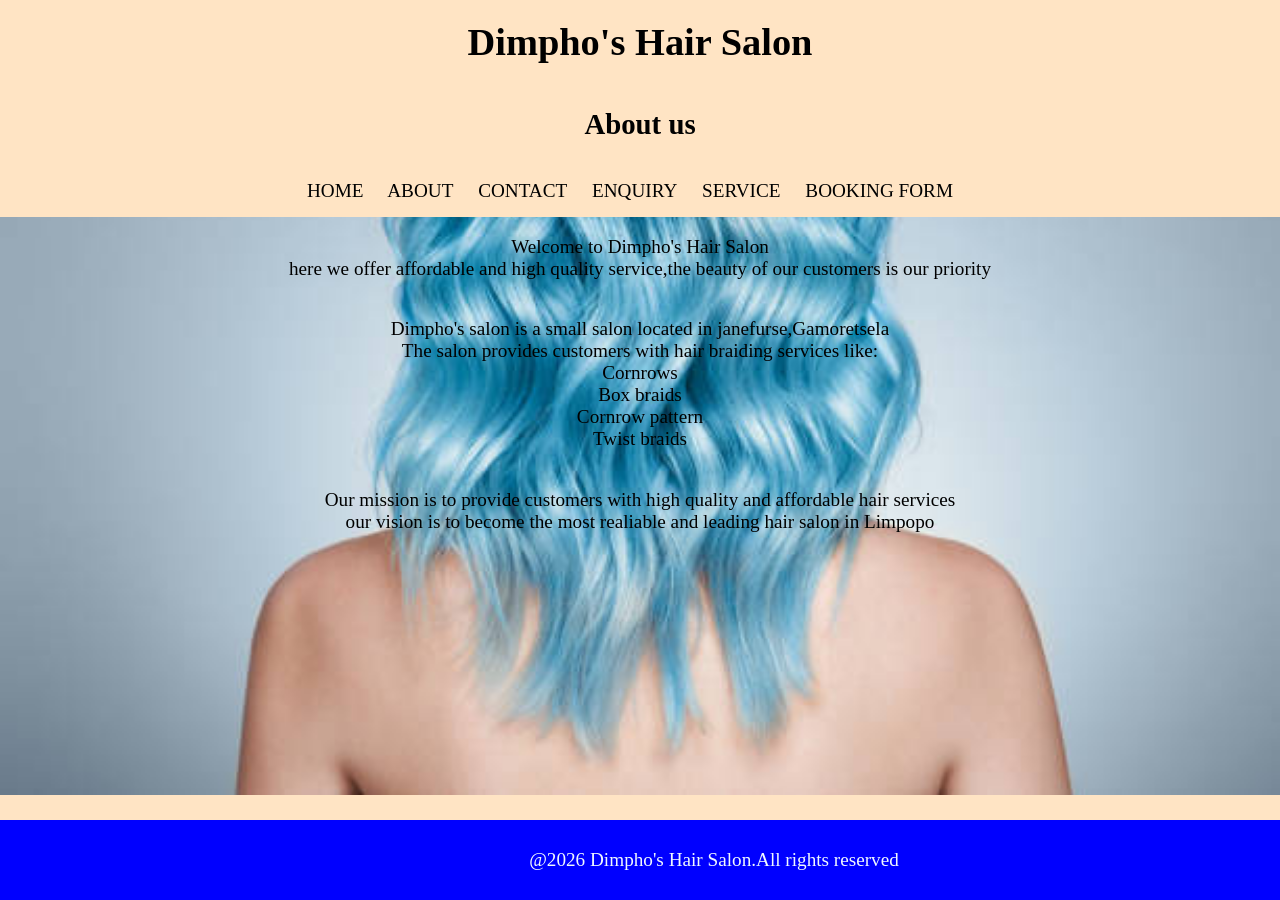
==== About us.html @ 6097954e "Style.CSS" ====
<!DOCTYPE html>
<html lang="en">
<head>
    <meta charset="UTF-8">
    <meta name="viewport" content="width=device-width, initial-scale=1.0">
    <link rel="stylesheet" href="./css/style.css">
    <title>About us</title>
</head>
<body>
    <header>
    
    <h1> Dimpho's Hair Salon</h1>

    <h2>About us</h2>

    <nav>
    <a href="index.html">HOME</a>
    <a href="About us.html">ABOUT</a>
    <a href="Contact.html">CONTACT</a>
    <a href="Enquiry.html">ENQUIRY</a>
    <a href="Services.html">SERVICE</a>
    <a href="Booking.html">BOOKING FORM</a>
    </nav>
    </header>

    <p>Welcome to Dimpho's Hair Salon<br>here we offer affordable and high quality service,the beauty of our customers is our priority</p>
    <p>Dimpho's salon is a small salon located in janefurse,Gamoretsela<br>The salon provides customers with hair braiding services like:<br>Cornrows<br>Box braids<br>Cornrow pattern<br>Twist braids</p>
    <p>Our mission is to provide customers with high quality and affordable hair services<br>our vision is to become the most realiable and leading hair salon in Limpopo</p>
<footer>
    <p>@2026 Dimpho's Hair Salon.All rights reserved</p>
</footer>
    
    
</body>
</html>
---- css/style.css ----
/* global.css */
body{
    background-image: url("../images/blue\ hair.jpg");
    background-repeat: no-repeat;
    background-size: cover;
    background-position:center;
    background-color: bisque;
    margin: 0%;
    display: flex;
    flex-direction: column;
    min-height: 70vh;
    text-align: center;
    font-size: larger;
}
header{
    background-color: bisque;
}
h1{
    margin: 0;
    padding: 20px;
    color: black;
}
nav{
    padding: 15px;
}
nav a{
    color: black;
    text-decoration: black;
    margin-right: 20px;
}
nav :hover{
    background-color: aliceblue;
}
/* form psge*/
.booking-form{
    width: 200px;
    margin:25px;
    padding: 25px;;
    background-color: purple;
    border-radius: 20%;
    box-shadow: 0 5% 12% pink;

}
/*button */
.booking-form button{
    width: 20px;
    padding: 0%;
    margin-top: 0%;
    background-color: bisque;
    color: black;
    border: none;
    border-radius: 10px;
    cursor: pointer;
    text-decoration: black;
}
/*buttom hover */
.booking-form button:hover{
    background-color: pink;
    transform: scale(1.05);
}
/* footer page */
footer{
    position: fixed;
    bottom: 0%;
    width: 110%;
    background-color: blue;
    color: aliceblue;
    text-align: center;
    padding: 10px;
}
img{
    border-radius: 2px;
    border: 5px solid black;
    box-shadow: 6px 6px 12px black;
    border-radius: 50%;

}
img:hover{
    padding: 10px;
    background-color: blue;
}
img{
    opacity: 0.7;
}
.pic{
    width: 150px;
    border-radius: 2px;
    border: 5x solid black;
    box-shadow: 6px 6px 12px black;
    padding: 10px;
}
.pic:hover{
    transform: scale(1.07);
}
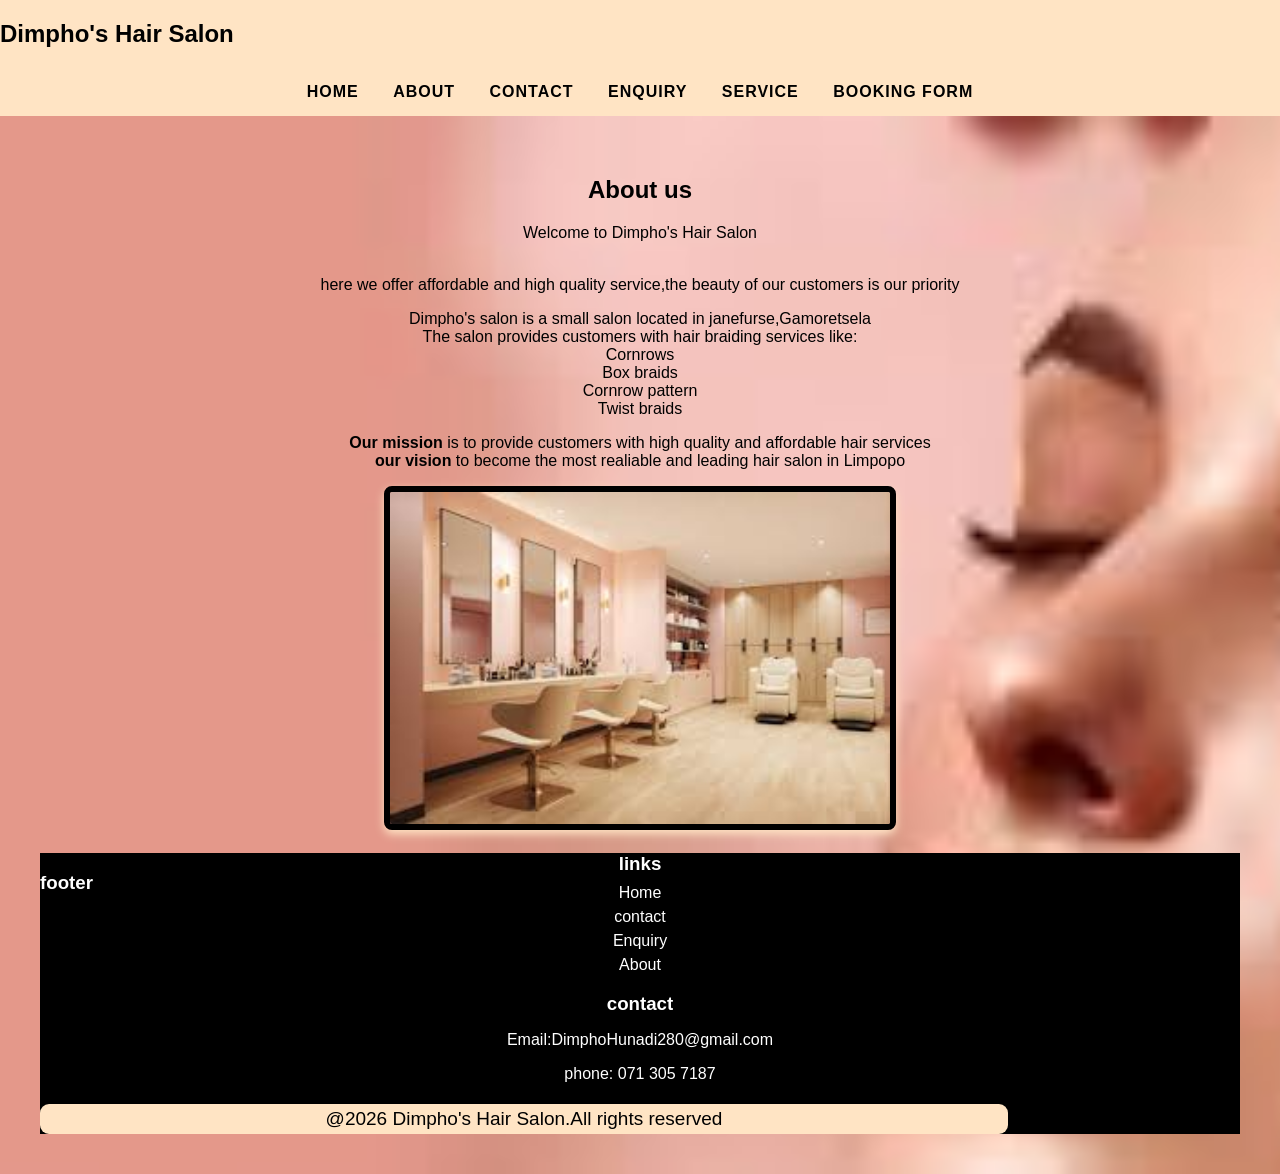
==== commit c6d20783: "style.css" ====
--- a/About us.html
+++ b/About us.html
@@ -8,27 +8,52 @@
 </head>
 <body>
     <header>
-    
-    <h1> Dimpho's Hair Salon</h1>
-
+        <nav>
+     <h1> Dimpho's Hair Salon</h1> <header>
+    <nav>
+    <nav class="navbar">
+        <ul>
+    <li><a href="index.html">HOME</a></li>
+    <li><a href="About us.html">ABOUT</a></li>
+     <li><a href="Contact.html">CONTACT</a></li>
+  <li><a href="Enquiry.html">ENQUIRY</a></li>
+     <li><a href="Services.html">SERVICE</a></li>
+    <li><a href="Booking.html">BOOKING FORM</a></li>
+        </ul>
+    </nav>
+</header>
+    <section class="content">
+        <section class="About-text-side">
+            <div class="About-container">
     <h2>About us</h2>
-
-    <nav>
-    <a href="index.html">HOME</a>
-    <a href="About us.html">ABOUT</a>
-    <a href="Contact.html">CONTACT</a>
-    <a href="Enquiry.html">ENQUIRY</a>
-    <a href="Services.html">SERVICE</a>
-    <a href="Booking.html">BOOKING FORM</a>
-    </nav>
-    </header>
-
-    <p>Welcome to Dimpho's Hair Salon<br>here we offer affordable and high quality service,the beauty of our customers is our priority</p>
+    <p class="intro-text">Welcome to Dimpho's Hair Salon</p><br>here we offer affordable and high quality service,the beauty of our customers is our priority</p>
     <p>Dimpho's salon is a small salon located in janefurse,Gamoretsela<br>The salon provides customers with hair braiding services like:<br>Cornrows<br>Box braids<br>Cornrow pattern<br>Twist braids</p>
-    <p>Our mission is to provide customers with high quality and affordable hair services<br>our vision is to become the most realiable and leading hair salon in Limpopo</p>
+    <p class="mission-text"><strong>Our mission</strong> is to provide customers with high quality and affordable hair services<br><strong>our vision </strong> to become the most realiable and leading hair salon in Limpopo</p>
+    <div class="about-image-side">
+        <img src="./images/background.jpg" alt="inside Dimpho's Hair Salon" class="about-image">
+    </div>
+    </section>
 <footer>
-    <p>@2026 Dimpho's Hair Salon.All rights reserved</p>
-</footer>
+    <footer class="footer">
+        <div class="footer-container">
+            <h3>footer</h3>
+            </div>
+            <div class="footer-column">
+                <h3>links</h3>
+                <a href="#">Home</a>
+                <a href="#">contact</a>
+                <a href="#">Enquiry</a>
+                <a href="#">About</a>
+                </div>
+                <div class="footer-column">
+                    <h3>contact</h3>
+                    <p>Email:DimphoHunadi280@gmail.com</p>
+                    <p>phone: 071 305 7187</p>
+                </div>
+                <div class="bottom">
+    @2026 Dimpho's Hair Salon.All rights reserved
+        </div>
+ </footer>
     
     
 </body>
--- a/css/style.css
+++ b/css/style.css
@@ -1,95 +1,311 @@
-/* global.css */
+/* global page*/
 body{
-    background-image: url("../images/blue\ hair.jpg");
-    background-repeat: no-repeat;
-    background-size: cover;
-    background-position:center;
-    background-color: bisque;
-    margin: 0%;
+    background-color: bisque;
+    color: black;
+    font-family: Arial;
+    margin: 0;
+    padding: 0;
     display: flex;
     flex-direction: column;
-    min-height: 70vh;
-    text-align: center;
-    font-size: larger;
-}
-header{
-    background-color: bisque;
-}
-h1{
+    min-height: 100vh;
+}
+/* header */
+.header{
+    background-color: black;
+    color:black ;
+    text-align: center;
+    padding: 20px;
+}
+.navbar{
+    margin-top: 10px;
+    padding: 15px;
+    text-align: center;
+}
+.navbar ul{
+    list-style: none;
     margin: 0;
-    padding: 20px;
-    color: black;
-}
-nav{
+    padding: 0;
+}
+.navbar li{
+    display: inline;
+    margin: 0 15px;
+}
+.navbar a{
+    color: black;
+    text-decoration: none;
+    font-weight: bolder;
+    letter-spacing: 1px;
+}
+.navbar a:hover{
+    color: burlywood;
+}
+.content{
+    background-image: url(..//images/bisque.jpg);
+    background-size: cover;
+    background-repeat: no-repeat;
+    background-position: center;
+    min-height: 100vh;
+    background-color: bisque;
+    color:black;
+    text-align: center;
+    padding: 50px;
+}
+.h1{
+    font-size: 3rem;
+    background-color: #000;
+    color:white;
+    text-transform: uppercase;
+}
+/* container card for form*/
+.form-container{
+    background-color:bisque;
+    width:100%;
+    max-width: 480px;
+    padding: 36px;
+    border-radius: 13px;
+    box-shadow: 0 10px 26px black;
+}
+/*section heading */
+.form-container h2{
+    margin: 0 0 26px 0;
+    color: black;
+    text-align: center;
+}
+/* input field container blocks*/
+.form-group{
+    margin-bottom: 20px;
+}
+/*input field labels*/
+.form-group label{
+    display: block;
+    margin-bottom: 7px;
+    font-weight: 600;
+    color: black;
+    font-size: 15px;
+}
+/* input and textarea styling*/
+.form-group input,.form-group textarea{
+    width: 100%;
+    padding: 13px 16px;
+    border: 1px solid black;
+    border-radius: 8px;
+    font-size: 16px;
+    color: black;
+    box-sizing: border-box;
+    transition: all 0.2s ease-in-out;
+
+}
+/* custom height for textare*/
+.form-group textarea{
+    height: 121px;
+    resize: vertical;
+}
+/*Animated active input focus glow*/
+.form-group input:focus,.form-group textarea:focus{
+    outline: none;
+    border-color: #000;
+    box-shadow: 0 0 6px brown;
+}
+/*placeholder text color*/
+::placeholder{
+    color: black;
+}
+/*interactive action button*/
+.submit-btn{
+    width: 100%;
+    background-color: black;
+    color: white;
     padding: 15px;
-}
-nav a{
-    color: black;
-    text-decoration: black;
-    margin-right: 20px;
-}
-nav :hover{
-    background-color: aliceblue;
-}
-/* form psge*/
-.booking-form{
-    width: 200px;
-    margin:25px;
-    padding: 25px;;
-    background-color: purple;
-    border-radius: 20%;
-    box-shadow: 0 5% 12% pink;
-
-}
-/*button */
-.booking-form button{
-    width: 20px;
-    padding: 0%;
-    margin-top: 0%;
-    background-color: bisque;
-    color: black;
     border: none;
-    border-radius: 10px;
+    font-size: 16px;
+    font-weight: 700;
     cursor: pointer;
-    text-decoration: black;
-}
-/*buttom hover */
-.booking-form button:hover{
-    background-color: pink;
+    transition: background-color 0.2s ease;
+    margin-top: 6px;
+}
+/*botton hover style*/
+.submit-btn:hover{
+    background-color: blue;
+}
+/*enquiry form*/
+.equiry-form{
+    width: 350;
+    padding: 21px;
+    background-color: bisque;
+    border-radius: 15px;
+    box-shadow: 0px 4px 10px blue;
+}
+.enquiry-form h2{
+    text-align: center;
+    color: black;
+}
+.enquiry-form input,.enquiry-form textarea{
+    width: 100%;
+    padding: 10px;
+    margin-top: 10px;
+    border: 1px solid black;
+    border-radius: 9px;
+
+}
+/* botton*/
+.enquiry-form button{
+    width: 50%;
+    padding: 10px;
+    margin-top: 15px;
+    background-color: #000;
+    color: white;
+    border: none;
+    border-radius: 8px;
+    cursor: pointer;
+}
+/*form button hover*/
+.enquiry-form button:hover{
+    background-color: blue;
+}
+/* map container*/
+.map-container{
+    width: 70%;
+    margin: auto;
+    padding: 15px;
+    background-color: none;
+    border-radius: 20px;
+    box-shadow: #000;
+    display: flex;
+}
+.map-container iframe{
+    width: 100%;
+    height: 400px;
+    border: #000;
+    border-radius: 15px;
+}
+.map-container iframe:hover{
+    transform: scale(1.02);
+    transition: 0.3s;
+
+}
+
+.about-image{
+    width: 100%;
+    max-width: 500px;
+    height: auto;
+    border-radius: 8px;
+    box-shadow:0 4px 10px bisque ;
+    margin-top: 20px;
+}
+.about-text-side ,.aboutt-image-side{
+    flex: 1;
+}
+.about-image{
+    margin-top: 0;
+}
+.footer-links a{
+    color: blue;
+    text-decoration: none;
+    font-size: 14px;
+    transition: color 0.3s ease;
+}
+/* main content pushes footer down*/
+.content{
+    flex:1;
+    padding: 40px;
+
+}
+/* footer*/
+.footer{
+    background-color: black;
+    color: white;
+    padding: 40;
+}
+/*footer layout*/
+.footer-container{
+    display: flex;
+    justify-content: space-between;
+    flex-wrap: wrap;
+    gap: 18px;
+    position: fixed;
+    position: bottom;
+    width: 100%;
+}
+/*columns*/
+.footer-column h3{
+    margin-bottom: 9px;
+}
+/*links*/
+.footer-column a{
+    display: block;
+    color: white;
+    text-decoration: none;
+    margin: 6px 0;
+}
+.footer-column a:hover{
+    text-decoration: double;
+}
+/* bottpm line*/
+.bottom{
+    text-align: center;
+    margin-top: 21px;
+    border-top: 1px solid bisque;
+    padding: 11px;
+}
+/*img style*/
+img{
+    border: 6px solid black;
+    border: radius 8px;
+}
+.img{
+    box-shadow: 0 5px 9px brown;
+}
+img{
+    transition: 0.2s;
+}
+img:hover{
     transform: scale(1.05);
-}
-/* footer page */
-footer{
-    position: fixed;
-    bottom: 0%;
-    width: 110%;
-    background-color: blue;
-    color: aliceblue;
-    text-align: center;
+    filter: brightness(110%);
+    background-color: bisque;
+
+}
+.form-container{
+width: 300;
+margin: 45px auto;
+background: bisque;
+padding: 25px;
+border-radius: 13px;
+box-shadow: 0 6px 16px #a52a2a81;
+ text-align: left;
+}
+.form-container h2{
+    margin-bottom: 19px;
+    color: black;
+}
+input,select,textarea{
+    width: 100%;
     padding: 10px;
-}
-img{
-    border-radius: 2px;
-    border: 5px solid black;
-    box-shadow: 6px 6px 12px black;
-    border-radius: 50%;
-
-}
-img:hover{
-    padding: 10px;
-    background-color: blue;
-}
-img{
-    opacity: 0.7;
-}
-.pic{
-    width: 150px;
-    border-radius: 2px;
-    border: 5x solid black;
-    box-shadow: 6px 6px 12px black;
-    padding: 10px;
-}
-.pic:hover{
-    transform: scale(1.07);
-}
-
+    margin: 7px 0;
+    border: #000;
+    border-radius: 9px;
+    outline: none;
+    transition: 0.3s;
+}
+input:focus,select:focus,textarea:focus{
+border-color: bisque;
+box-shadow: black;
+}
+textarea{
+    height: 80px;
+    resize: none;
+}
+.bottom{
+    width: 80%;
+    padding: 4px;
+    background-color: bisque;
+    color: #000;
+    border: none;
+    border-radius: 9px;
+    font-size: 19px;
+    cursor: pointer;
+    transition: 0.3s;
+}
+.button:hover{
+    background-color:blue;
+    transform: scale(1.03);
+}
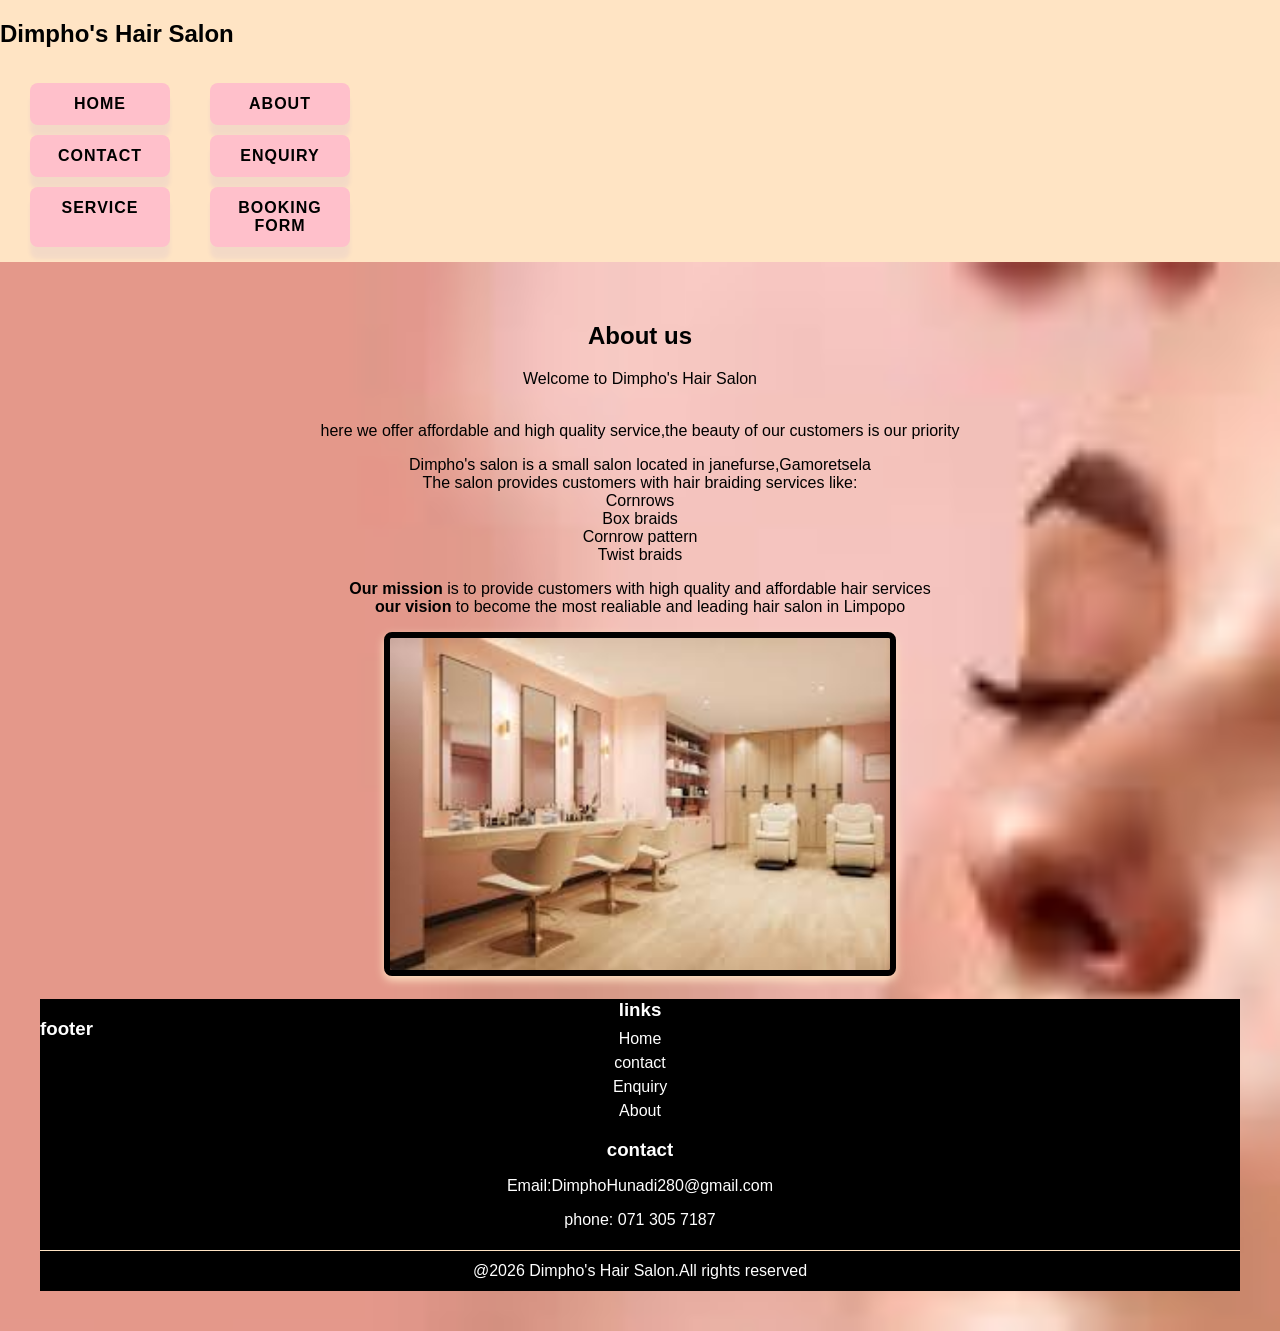
==== commit 723d5bce: "javaScript" ====
--- a/About us.html
+++ b/About us.html
@@ -55,6 +55,6 @@
         </div>
  </footer>
     
-    
+    <script src="script.js"></script>
 </body>
 </html>
--- a/css/style.css
+++ b/css/style.css
@@ -109,6 +109,12 @@
 /*placeholder text color*/
 ::placeholder{
     color: black;
+}
+.error-msg{
+    color: red;
+    font-size: 12px;
+    display: block;
+    margin-top: 5px;
 }
 /*interactive action button*/
 .submit-btn{
@@ -290,22 +296,34 @@
 border-color: bisque;
 box-shadow: black;
 }
-textarea{
-    height: 80px;
-    resize: none;
-}
-.bottom{
-    width: 80%;
-    padding: 4px;
-    background-color: bisque;
-    color: #000;
-    border: none;
-    border-radius: 9px;
-    font-size: 19px;
-    cursor: pointer;
+.search-box{
+    box-sizing: border-box;
+    width: 350px;
+    padding: 12px 40px 12px;
+    border-radius: 8px;
+    border: 1px solid black;
+    outline: none;
+    font-size: 16px;
+}
+ul{
+    width: 350px;
+    list-style: none;
+    padding: 0;
+    display: grid;
+    grid-template-columns: repeat(2,1fr);
+    gap: 10px;
+    margin: 0 auto;
+}
+li{
+    background: pink;
+    padding: 12px;
+    border-radius: 8px;
+    box-shadow: 0 12px 4px rgba(0, 0, 255, 0.049);
     transition: 0.3s;
 }
-.button:hover{
-    background-color:blue;
-    transform: scale(1.03);
+li:hover{
+    background: palevioletred;
+}
+.hidden{
+    display: none;
 }
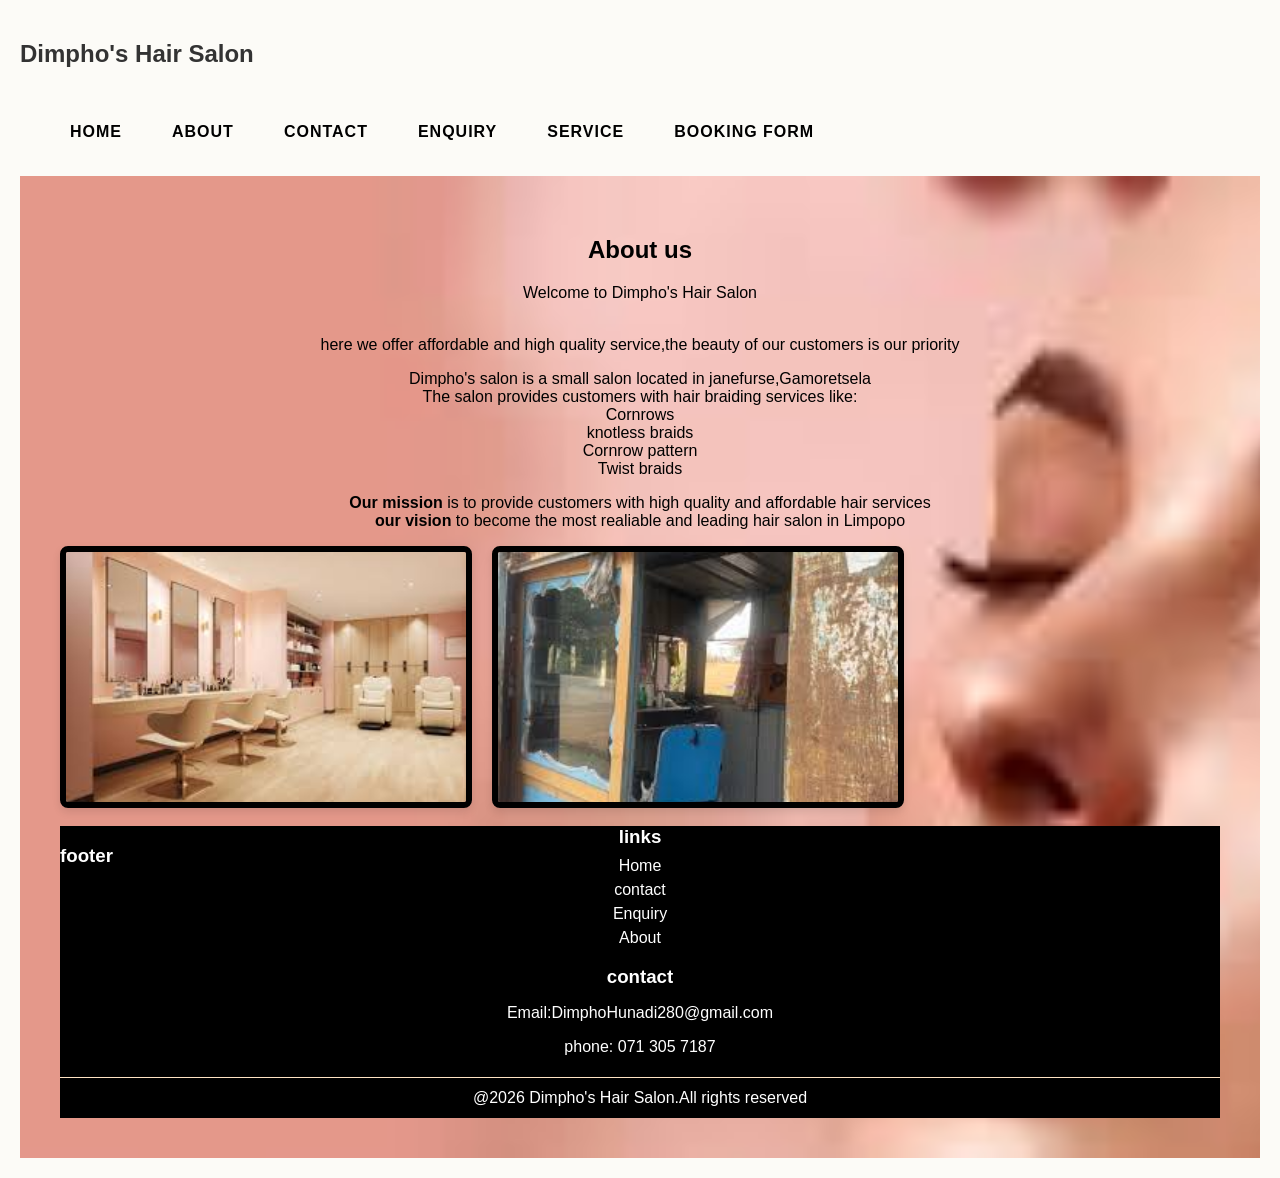
==== commit f276bf54: "Add gallery lightbox feature to salon about images" ====
--- a/About us.html
+++ b/About us.html
@@ -27,11 +27,22 @@
             <div class="About-container">
     <h2>About us</h2>
     <p class="intro-text">Welcome to Dimpho's Hair Salon</p><br>here we offer affordable and high quality service,the beauty of our customers is our priority</p>
-    <p>Dimpho's salon is a small salon located in janefurse,Gamoretsela<br>The salon provides customers with hair braiding services like:<br>Cornrows<br>Box braids<br>Cornrow pattern<br>Twist braids</p>
+    <p>Dimpho's salon is a small salon located in janefurse,Gamoretsela<br>The salon provides customers with hair braiding services like:<br>Cornrows<br>knotless braids<br>Cornrow pattern<br>Twist braids</p>
     <p class="mission-text"><strong>Our mission</strong> is to provide customers with high quality and affordable hair services<br><strong>our vision </strong> to become the most realiable and leading hair salon in Limpopo</p>
     <div class="about-image-side">
-        <img src="./images/background.jpg" alt="inside Dimpho's Hair Salon" class="about-image">
+        <div class="about-gallery">
+    <img src="./images/background.jpg" alt="inside Dimpho's Hair Salon" class="about-image">
+    <img src="./images/salon image 2.jpg" alt="how Dimpho's Hair Salon Used to look like" class="about-image">
+</div>
+
+<div id="aboutLightbox" class="about-lightbox-overlay">
+    <span class="about-lightbox-close">&times;</span>
+    <div class="about-lightbox-content">
+        <img id="aboutExpandedImage" src="" alt="Enlarged salon view">
+        <p id="aboutImageCaption"></p>
     </div>
+</div>
+
     </section>
 <footer>
     <footer class="footer">
--- a/css/style.css
+++ b/css/style.css
@@ -268,62 +268,488 @@
     transform: scale(1.05);
     filter: brightness(110%);
     background-color: bisque;
-
-}
-.form-container{
-width: 300;
-margin: 45px auto;
-background: bisque;
-padding: 25px;
-border-radius: 13px;
-box-shadow: 0 6px 16px #a52a2a81;
- text-align: left;
-}
-.form-container h2{
-    margin-bottom: 19px;
-    color: black;
-}
-input,select,textarea{
+}
+.contact-section{
+    max-width: 500px;
+    margin:40PX auto;
+    padding: 20PX;
+}
+.contact-section h2{
+    text-align: center;
+    margin-bottom: 20px;
+}
+#contactForm{
+    display: flex;
+    flex-direction: column;
+    gap: 15px;
+}
+#contactForm input,
+#contactForm textarea{
+    padding: 12px;
+    border: 1px solid pink;
+    border-radius: 5px;
+    font-size: 16px;
+}
+#contactForm textarea{
+    height: 120px;
+    resize: none;
+}
+#contactForm button{
+    padding: 12px;
+    border: none;
+    background-color: #000;
+    color: white;
+    cursor: pointer;
+    border-radius: 5px;
+    font-size: 16px;
+}
+#contactForm button:hover{
+    background-color: blue;
+}
+#forMessage{
+    text-align: center;
+    font-weight: bold;
+}
+.enquiry-section{
+    max-width: 500px;
+    margin:40PX auto;
+    padding: 20PX;
+}
+.enquiry-section h2{
+    text-align: center;
+    margin-bottom: 20px;
+}
+#enquiryForm{
+    display: flex;
+    flex-direction: column;
+    gap: 15px;
+}
+#enquiryForm input,
+#enquiryForm textarea{
+    padding: 12px;
+    border: 1px solid purple;
+    border-radius: 5px;
+    font-size: 16px;
+}
+#enquiryForm textarea{
+    height: 120px;
+    resize: none;
+}
+#enquiryForm button{
+    padding: 12px;
+    border: none;
+    background-color: black;
+    color: white;
+    cursor: pointer;
+    border-radius: 5px;
+    font-size: 16px;
+}
+#enquiryForm button:hover{
+    background-color: blueviolet;
+}
+#formMessage{
+    text-align: center;
+    font-weight: bold;
+}
+.booking-container{
+    background-color: pink;
+    padding: 30px;
+    border-radius: 8px;
+    box-shadow: 0 4px 14px rgb(24, 3, 3);
+    width: 350;
+}
+.form-group{
+    margin-bottom: 20px;
+    position: relative;
+}
+.form-group label{
+    display: block;
+    margin-bottom: 5px;
+    font-weight: bold;
+    color: #000;
+}
+.form-group input{
     width: 100%;
     padding: 10px;
-    margin: 7px 0;
-    border: #000;
-    border-radius: 9px;
+    border-radius: 4px;
+    box-sizing: border-box;
+}
+.form-group.success input{
+    border-color: green;
+}
+.error-msg{
+    color: red;
+    font-size: 0.8rem;
+    display: none;
+    margin-top: 5px;
+}
+.form-group.error .error-msg{
+    display: block;
+}
+button{
+    width: 100%;
+    padding: 12px;
+    background-color: #000;
+    color: white;
+    border: none;
+    border-radius: 4px;
+    cursor: pointer;
+    font-size: 1rem;
+}
+button:hover{
+    background-color: blue;
+}
+.search-container{
+    max-width: 500px;
+    margin: 30px auto;
+    font-family: 'Segoe UI', Tahoma, Geneva, Verdana, sans-serif;
+}
+#searchForm{
+    display: flex;
+    gap: 10px;
+}
+#searchInput{
+    flex: 1;
+    padding: 12px 15px;
+    border: 1px solid black;
+    border-radius: 4px;
+    font-size: 16px;
     outline: none;
-    transition: 0.3s;
-}
-input:focus,select:focus,textarea:focus{
-border-color: bisque;
-box-shadow: black;
-}
-.search-box{
-    box-sizing: border-box;
-    width: 350px;
-    padding: 12px 40px 12px;
-    border-radius: 8px;
-    border: 1px solid black;
-    outline: none;
-    font-size: 16px;
-}
-ul{
-    width: 350px;
+    transition: border-color 0.3s ease;
+}
+#searchInput:focus{
+    border-color: palevioletred;
+}
+#searchForm button{
+    padding: 12px 24px;
+    background-color: black;
+    color: white;
+    border: none;
+    border-radius: 4px;
+    font-size: 16px;
+    cursor: pointer;
+    transition: background-color 0.3s ease;
+}
+/*--- validation error Message---*/
+.error{
+    color: red;
+    font-size: 14px;
+    margin-top: 8px;
+    display: none;/* controlled by javaScript*/
+    font-weight: 500;
+}
+/*hair service list*/
+#searchResults{
     list-style: none;
     padding: 0;
+    max-width: 500px;
+    margin: 20px auto;
+    font-family: 'Segoe UI', Tahoma, Geneva, Verdana, sans-serif;
+}
+#searchResults>li{
+    padding: 15px;
+    background-color: green;
+    border-bottom: 1px solid black;
+    font-size: 16px;
+    color: white;
+    transition: background-color 0.2s ease;
+}
+#searchResults>li:hover{
+    background-color: blue;
+}
+/*--Navbar(stays completely separate and unaffected)---*/
+.navbar ul{
+    list-style: none;
+    display: flex;
+    gap: 20px;
+    padding: 20px;
+}/* The semi-transparent background overlay */
+.lightbox-overlay {
+    display: none; /* Hidden by default */
+    position: fixed;
+    z-index: 9999; /* Sits on top of everything else */
+    left: 0;
+    top: 0;
+    width: 100%;
+    height: 100%;
+    background-color: rgba(0, 0, 0, 0.85); /* Dark dim backdrop */
+    justify-content: center;
+    align-items: center;
+}
+
+/* The enlarged image style */
+.lightbox-image {
+    max-width: 85%;
+    max-height: 85vh;
+    border-radius: 6px;
+    box-shadow: 0px 4px 20px rgba(0, 0, 0, 0.5);
+    object-fit: contain;
+}
+
+/* The close button (X) */
+.lightbox-close {
+    position: absolute;
+    top: 20px;
+    right: 30px;
+    color: #ffffff;
+    font-size: 45px;
+    font-weight: bold;
+    cursor: pointer;
+    transition: color 0.2s ease;
+}
+
+.lightbox-close:hover {
+    color: #cccccc;
+}
+
+/* Optional styling tweak: add a pointer cursor to gallery images so users know they can click them */
+.service-grid img {
+    cursor: pointer;
+    transition: opacity 0.2s ease;
+}
+
+.service-grid img:hover {
+    opacity: 0.9;
+}/* This makes the popup layout cover the entire screen */
+.lightbox-overlay {
+    display: none; /* Starts hidden */
+    position: fixed;
+    z-index: 10000; /* Forces it to sit on top of everything else */
+    left: 0;
+    top: 0;
+    width: 100%;
+    height: 100%;
+    background-color: rgba(0, 0, 0, 0.85); /* Semi-transparent black backdrop */
+    justify-content: center;
+    align-items: center;
+}
+
+/* Forces the enlarged image to fit nicely within the screen limits */
+.lightbox-image {
+    max-width: 85%;
+    max-height: 85vh;
+    border-radius: 6px;
+    object-fit: contain;
+}
+
+/* Close text button styling */
+.lightbox-close {
+    position: absolute;
+    top: 20px;
+    right: 30px;
+    color: #fff;
+    font-size: 45px;
+    font-weight: bold;
+    cursor: pointer;
+}
+
+/* Gives users a visual hint that the gallery image is clickable */
+.service-grid img {
+    cursor: pointer;
+}/* This makes the popup layout cover the entire screen */
+.lightbox-overlay {
+    display: none; /* Starts hidden */
+    position: fixed;
+    z-index: 10000; /* Forces it to sit on top of everything else */
+    left: 0;
+    top: 0;
+    width: 100%;
+    height: 100%;
+    background-color: rgba(0, 0, 0, 0.85); /* Semi-transparent black backdrop */
+    justify-content: center;
+    align-items: center;
+}
+
+/* Forces the enlarged image to fit nicely within the screen limits */
+.lightbox-image {
+    max-width: 85%;
+    max-height: 85vh;
+    border-radius: 6px;
+    object-fit: contain;
+}
+
+/* Close text button styling */
+.lightbox-close {
+    position: absolute;
+    top: 20px;
+    right: 30px;
+    color: #fff;
+    font-size: 45px;
+    font-weight: bold;
+    cursor: pointer;
+}
+
+/* Gives users a visual hint that the gallery image is clickable */
+.service-grid img {
+    cursor: pointer;
+}
+/* General Layout */
+body {
+    font-family: Arial, sans-serif;
+    padding: 20px;
+    background-color: #fcfbf7;
+    color: #333;
+}
+
+.search-container {
+    margin-bottom: 30px;
+}
+
+#errorMessage {
+    color: red;
+    font-weight: bold;
+    margin-top: 5px;
+}
+
+/* Service Grid Arrangements */
+.service-page {
+    display: flex;
+    flex-direction: column;
+    gap: 40px;
+    margin-top: 20px;
+}
+
+.style-item {
+    background: #fff;
+    padding: 20px;
+    border-radius: 8px;
+    box-shadow: 0 2px 10px rgba(0,0,0,0.05);
+}
+
+.gallery-images-wrapper {
     display: grid;
-    grid-template-columns: repeat(2,1fr);
-    gap: 10px;
-    margin: 0 auto;
-}
-li{
-    background: pink;
-    padding: 12px;
+    grid-template-columns: repeat(auto-fit, minmax(180px, 1fr));
+    gap: 15px;
+    margin-top: 15px;
+}
+
+.gallery-images-wrapper img {
+    width: 100%;
+    height: 220px;
+    object-fit: cover;
+    border-radius: 6px;
+    cursor: pointer;
+    transition: transform 0.2s ease;
+}
+
+.gallery-images-wrapper img:hover {
+    transform: scale(1.03);
+}
+
+/* --- LIGHTBOX STYLING --- */
+.lightbox-overlay {
+    display: none; 
+    position: fixed;
+    z-index: 99999;
+    left: 0;
+    top: 0;
+    width: 100%;
+    height: 100%;
+    background-color: rgba(0, 0, 0, 0.9);
+    justify-content: center;
+    align-items: center;
+}
+
+.lightbox-image {
+    max-width: 85%;
+    max-height: 80vh;
+    border-radius: 4px;
+    object-fit: contain;
+}
+
+.lightbox-close {
+    position: absolute;
+    top: 25px;
+    right: 35px;
+    color: #fff;
+    font-size: 50px;
+    font-weight: bold;
+    cursor: pointer;
+}
+
+.lightbox-arrow {
+    position: absolute;
+    top: 50%;
+    transform: translateY(-50%);
+    background: rgba(255, 255, 255, 0.1);
+    color: white;
+    border: none;
+    font-size: 35px;
+    padding: 15px 20px;
+    cursor: pointer;
+    border-radius: 50%;
+}
+
+.lightbox-arrow:hover {
+    background: rgba(255, 255, 255, 0.3);
+}
+
+.prev-btn { left: 30px; }
+.next-btn { right: 30px; }
+/* Layout for the About page images side-by-side */
+.about-gallery {
+    display: flex;
+    gap: 20px;
+    flex-wrap: wrap;
+    margin-top: 15px;
+}
+
+.about-image {
+    width: 100%;
+    max-width: 400px;
+    height: 250px;
+    object-fit: cover;
     border-radius: 8px;
-    box-shadow: 0 12px 4px rgba(0, 0, 255, 0.049);
-    transition: 0.3s;
-}
-li:hover{
-    background: palevioletred;
-}
-.hidden{
-    display: none;
+    cursor: pointer;
+    box-shadow: 0 4px 8px rgba(0, 0, 0, 0.1);
+    transition: transform 0.2s ease, opacity 0.2s ease;
+}
+
+.about-image:hover {
+    transform: scale(1.02);
+    opacity: 0.9;
+}
+
+/* --- LIGHTBOX OVERLAY WINDOW --- */
+.about-lightbox-overlay {
+    display: none; /* Hidden by default */
+    position: fixed;
+    z-index: 100000; /* Layer stays above everything else */
+    left: 0;
+    top: 0;
+    width: 100%;
+    height: 100%;
+    background-color: rgba(0, 0, 0, 0.9);
+    justify-content: center;
+    align-items: center;
+}
+
+.about-lightbox-content {
+    text-align: center;
+    max-width: 85%;
+}
+
+#aboutExpandedImage {
+    max-width: 100%;
+    max-height: 80vh;
+    border-radius: 4px;
+    object-fit: contain;
+    box-shadow: 0 4px 20px rgba(0, 0, 0, 0.5);
+}
+
+#aboutImageCaption {
+    color: #fff;
+    margin-top: 15px;
+    font-size: 18px;
+    letter-spacing: 0.5px;
+}
+
+.about-lightbox-close {
+    position: absolute;
+    top: 25px;
+    right: 35px;
+    color: #fff;
+    font-size: 50px;
+    font-weight: bold;
+    cursor: pointer;
 }
